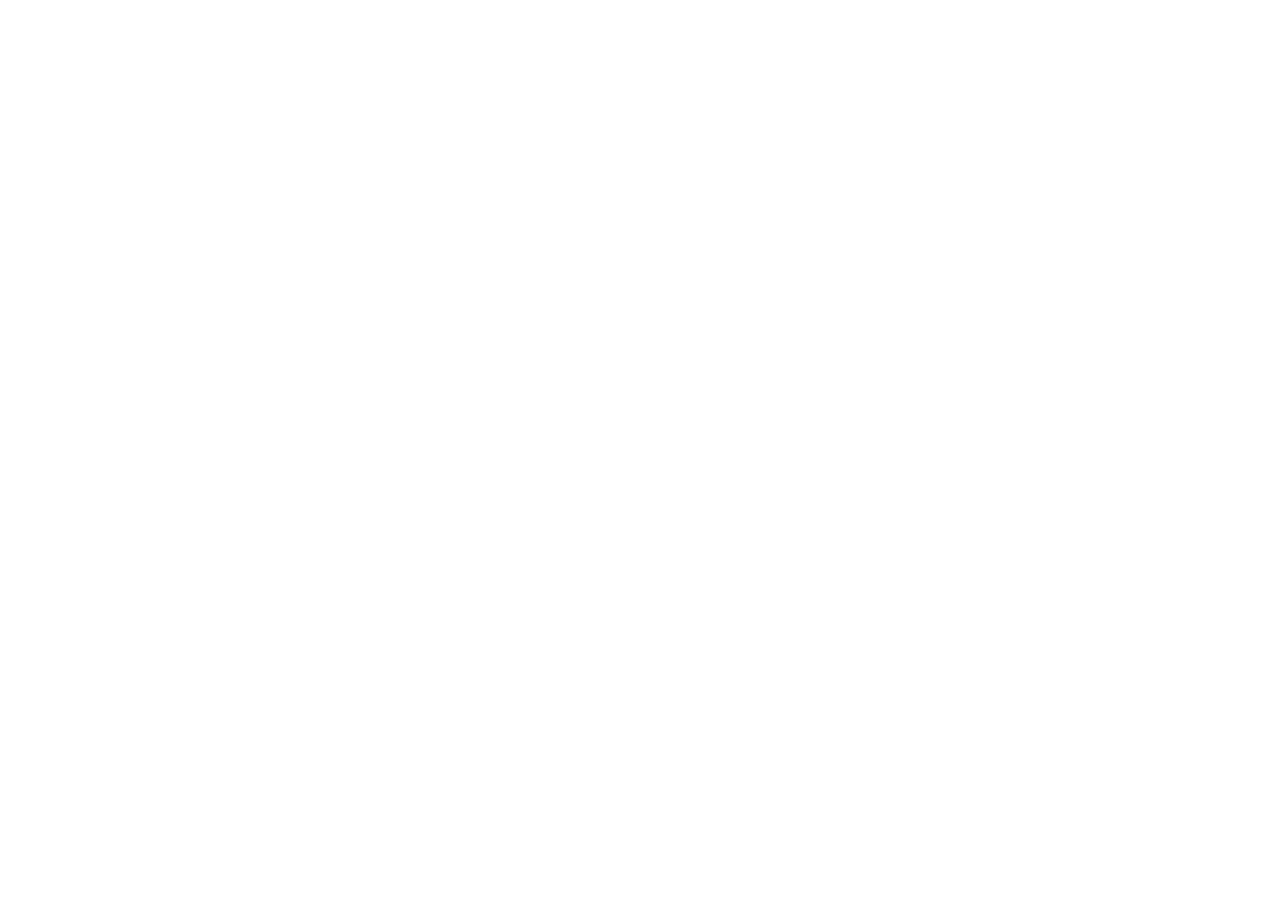
==== index.html @ 0525de8c "initial commit" ====
<!DOCTYPE html>
<html lang="da">
<head>
    <meta charset="UTF-8">
    <meta name="viewport" content="width=device-width, initial-scale=1.0">
    <title>Lab 2</title>
</head>
<body>
    <img src="" alt="">


</body>
</html>
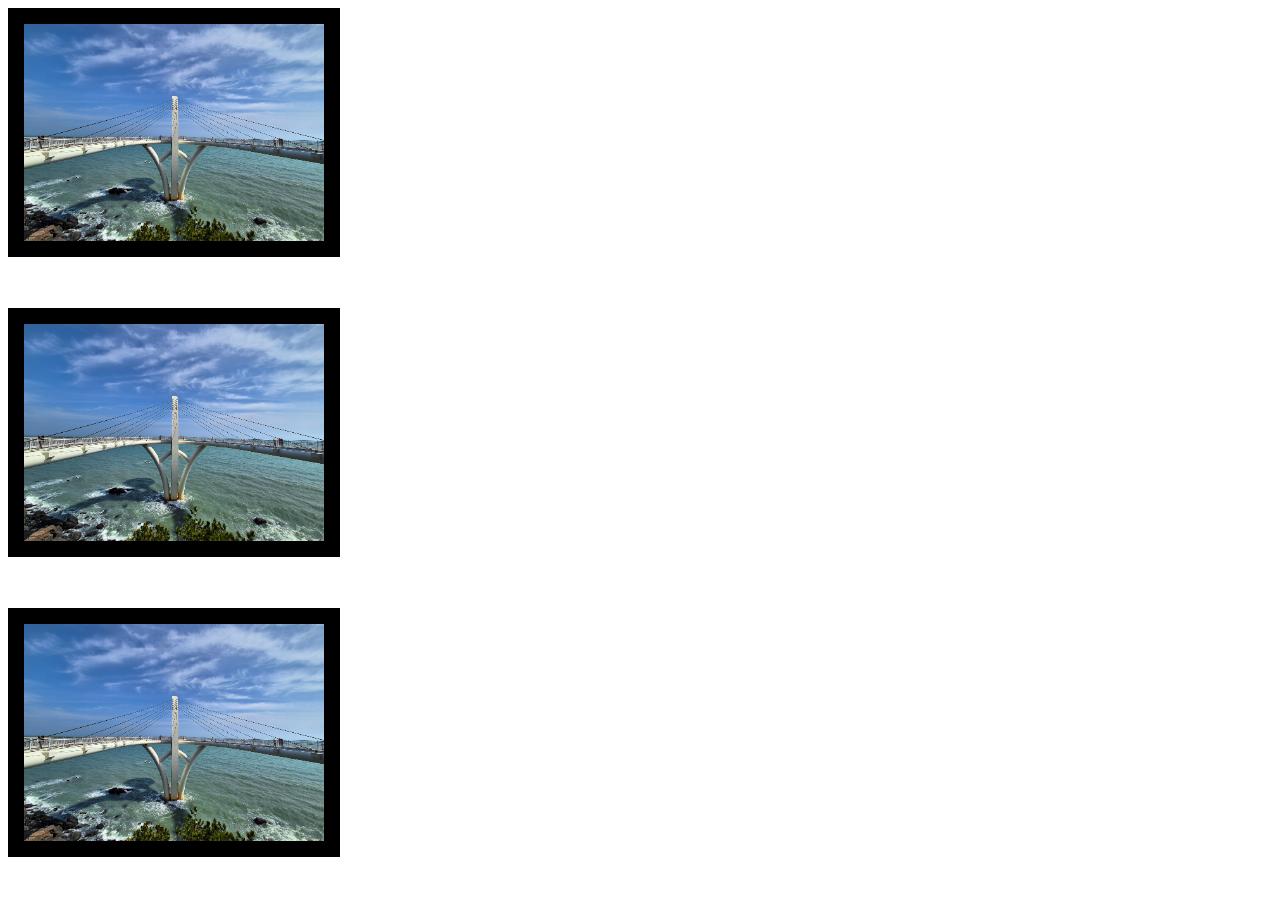
==== commit 0fa8971a: "Tilføjelse af billede, øvelse L2.1" ====
--- a/index.html
+++ b/index.html
@@ -1,13 +1,25 @@
-<!DOCTYPE html>
+<!doctype html>
 <html lang="da">
-<head>
-    <meta charset="UTF-8">
-    <meta name="viewport" content="width=device-width, initial-scale=1.0">
+  <head>
+    <meta charset="UTF-8" />
+    <meta name="viewport" content="width=device-width, initial-scale=1.0" />
+    <link rel="stylesheet" href="general.css" />
     <title>Lab 2</title>
-</head>
-<body>
-    <img src="" alt="">
+  </head>
+  <body>
+    <!-- object fit øvelse (L2.1)-->
+    <div>
+      <img class="img-1" src="images/busan_bro.jpg" alt="" />
+    </div>
 
+    <div>
+      <img class="img-2" src="images/busan_bro.jpg" alt="" />
+    </div>
 
-</body>
-</html>+    <div>
+      <img class="img-3" src="images/busan_bro.jpg" alt="" />
+    </div>
+
+    <!-- øvelse -->
+  </body>
+</html>
--- a/general.css
+++ b/general.css
@@ -0,0 +1,25 @@
+img {
+  height: auto;
+  width: 100%;
+
+  border: solid 1em;
+  border-color: black;
+}
+
+div {
+  height: 300px;
+  width: 300px;
+}
+
+.img-1 {
+  object-fit: cover;
+}
+
+.img-2 {
+  object-fit: contain;
+}
+
+.img-3 {
+  object-fit: contain;
+  object-position: 50%;
+}
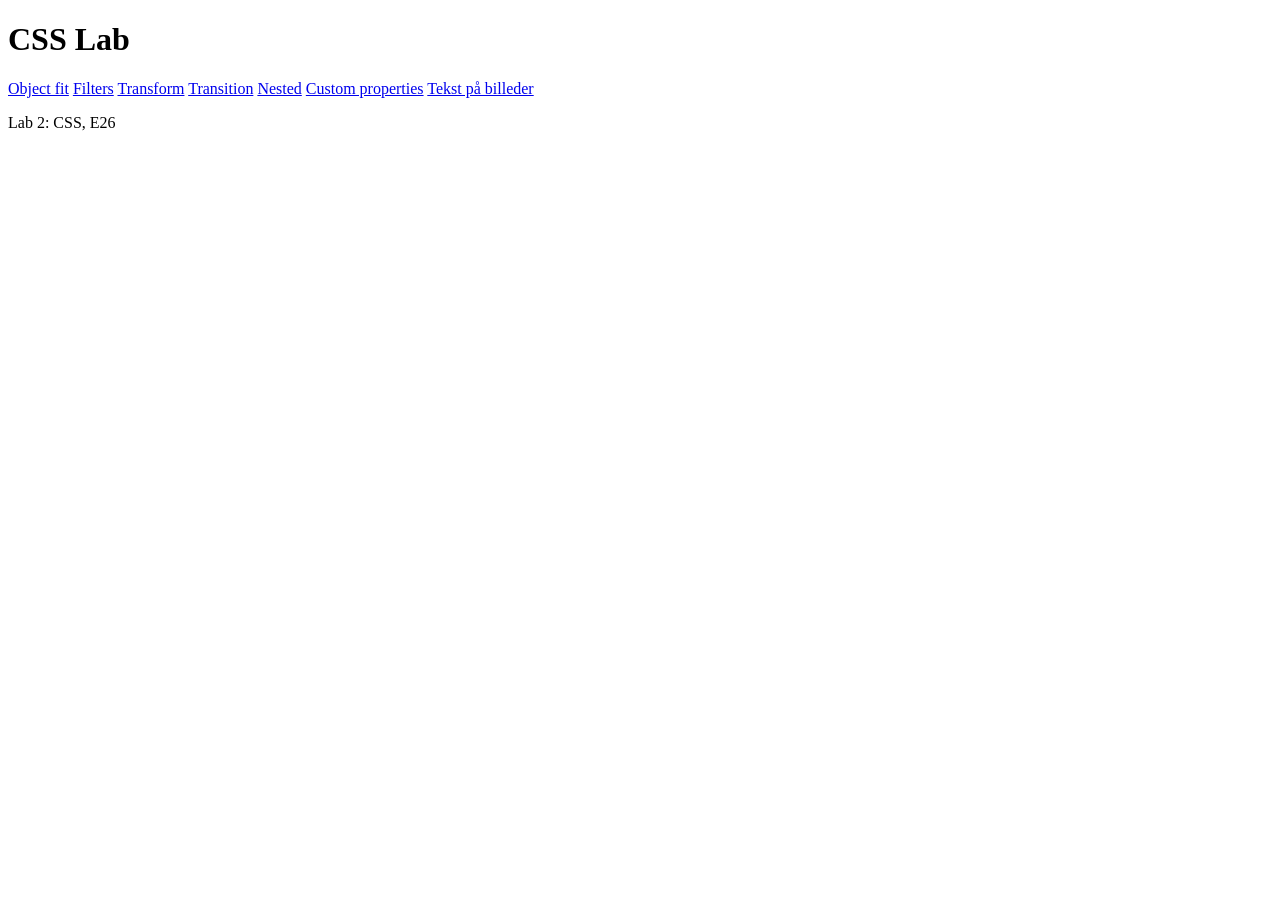
==== commit 8a9041af: "Alle HTML og CSS sider gjort klar til øvelserne" ====
--- a/index.html
+++ b/index.html
@@ -3,23 +3,26 @@
   <head>
     <meta charset="UTF-8" />
     <meta name="viewport" content="width=device-width, initial-scale=1.0" />
-    <link rel="stylesheet" href="general.css" />
-    <title>Lab 2</title>
+    <link rel="stylesheet" href="generel.css" />
+    <title>Lab 2: CSS</title>
   </head>
   <body>
-    <!-- object fit øvelse (L2.1)-->
-    <div>
-      <img class="img-1" src="images/busan_bro.jpg" alt="" />
-    </div>
+    <header>
+      <h1>CSS Lab</h1>
+    </header>
 
-    <div>
-      <img class="img-2" src="images/busan_bro.jpg" alt="" />
-    </div>
+    <main>
+      <a href="objectfit.html">Object fit</a>
+      <a href="filtre.html">Filters</a>
+      <a href="transform.html">Transform</a>
+      <a href="transition.html">Transition</a>
+      <a href="nested.html">Nested</a>
+      <a href="customproperties.html">Custom properties</a>
+      <a href="textonpics.html">Tekst på billeder</a>
+    </main>
 
-    <div>
-      <img class="img-3" src="images/busan_bro.jpg" alt="" />
-    </div>
-
-    <!-- øvelse -->
+    <footer>
+      <p>Lab 2: CSS, E26</p>
+    </footer>
   </body>
 </html>
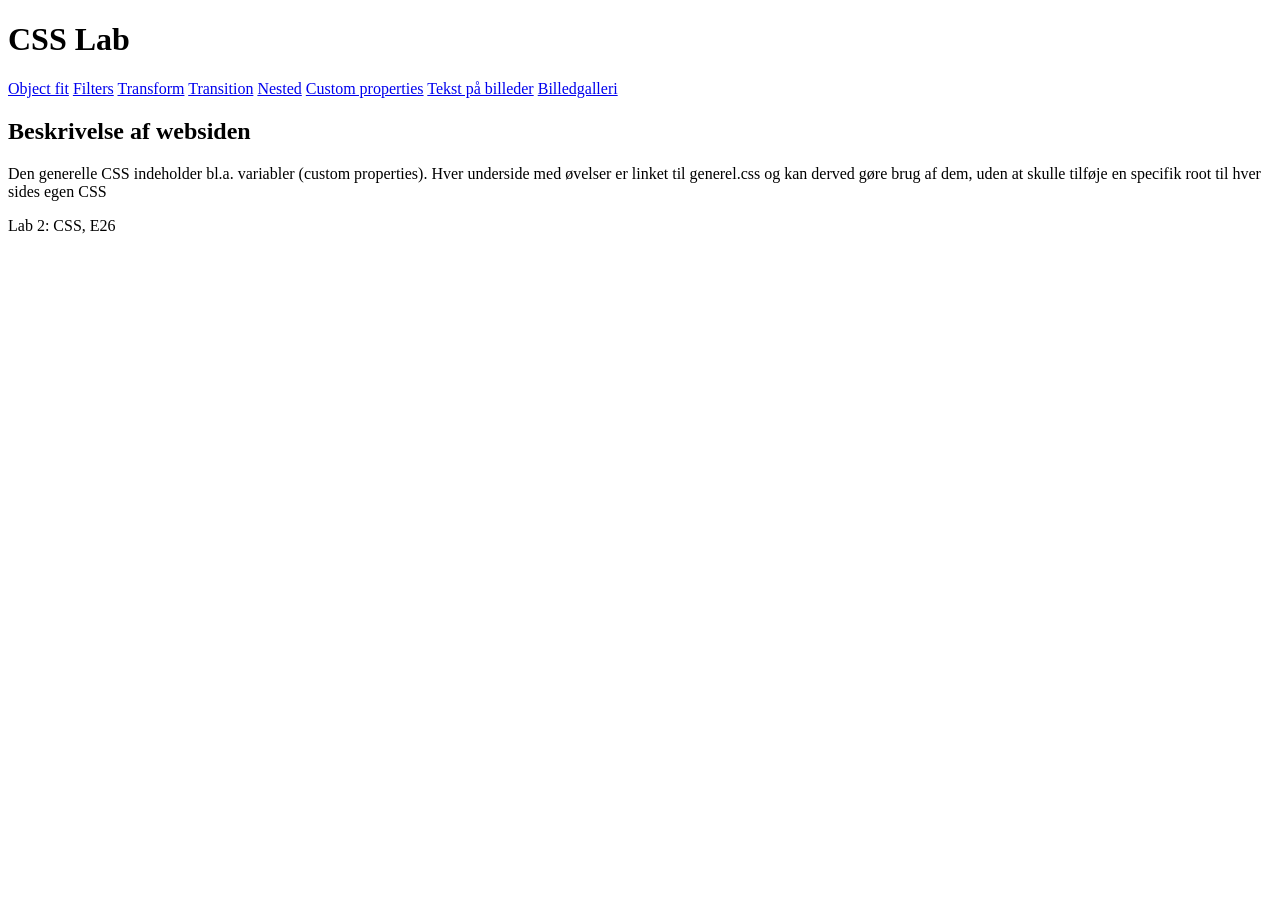
==== commit 3ea74dab: "Lidt forskellige ændringer. Tilføjelse af billeder til galleriet og HTML-side til hver" ====
--- a/index.html
+++ b/index.html
@@ -3,15 +3,12 @@
   <head>
     <meta charset="UTF-8" />
     <meta name="viewport" content="width=device-width, initial-scale=1.0" />
-    <link rel="stylesheet" href="generel.css" />
+    <link rel="stylesheet" href="css/generel.css" />
     <title>Lab 2: CSS</title>
   </head>
   <body>
     <header>
       <h1>CSS Lab</h1>
-    </header>
-
-    <main>
       <a href="objectfit.html">Object fit</a>
       <a href="filtre.html">Filters</a>
       <a href="transform.html">Transform</a>
@@ -19,6 +16,12 @@
       <a href="nested.html">Nested</a>
       <a href="customproperties.html">Custom properties</a>
       <a href="textonpics.html">Tekst på billeder</a>
+      <a href="galleri.html">Billedgalleri</a>
+    </header>
+
+    <main>
+      <h2>Beskrivelse af websiden</h2>
+      <p>Den generelle CSS indeholder bl.a. variabler (custom properties). Hver underside med øvelser er linket til generel.css og kan derved gøre brug af dem, uden at skulle tilføje en specifik root til hver sides egen CSS</p>
     </main>
 
     <footer>
--- a/css/generel.css
+++ b/css/generel.css
@@ -0,0 +1,8 @@
+:root {
+  --cell-size: 300px;
+  --cell-size-m: 400px
+}
+
+* {
+  justify-self: center;
+}
